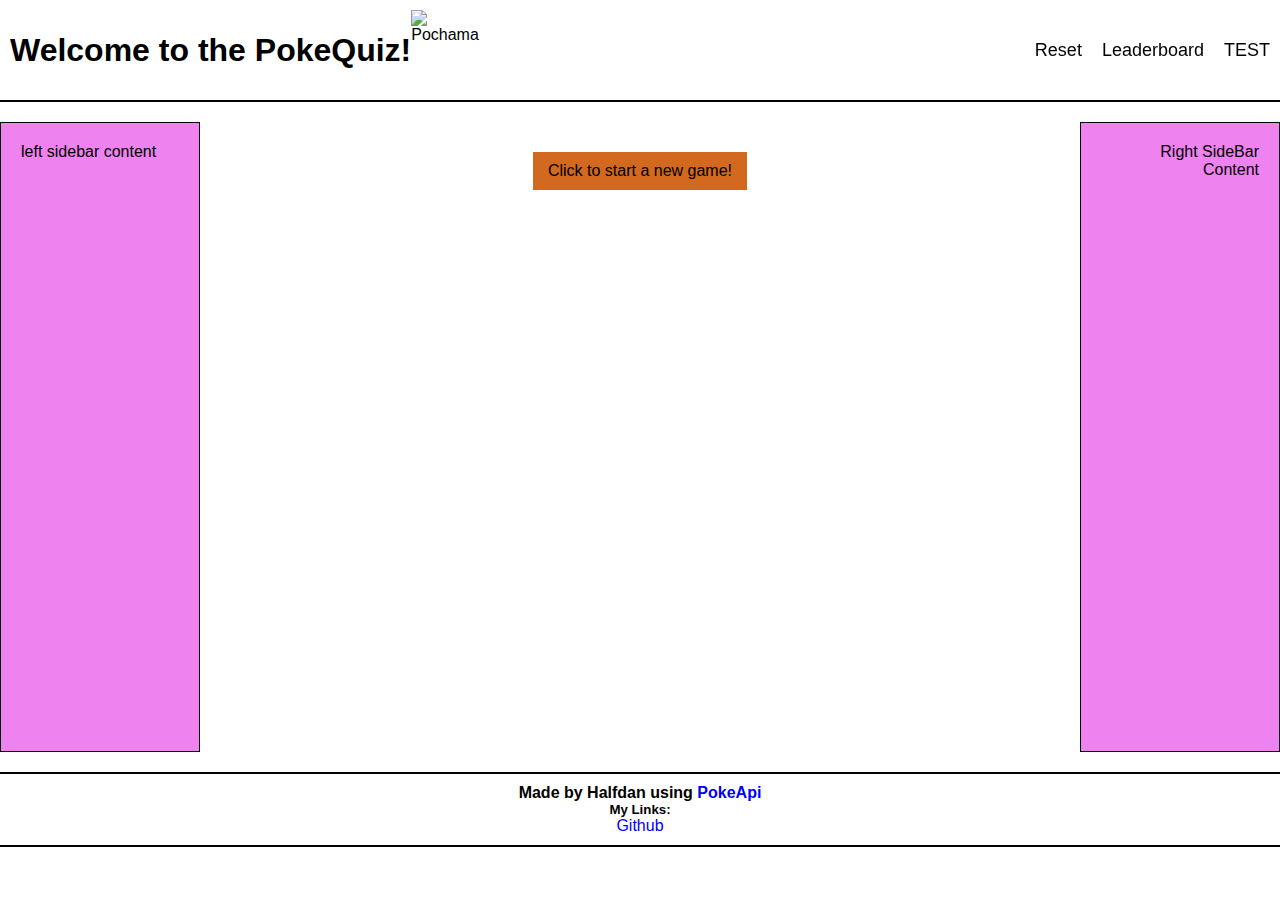
==== poke-quiz.html @ 9f3a6797 "ported the pokemon quiz game to our site" ====
<!DOCTYPE html>
<html lang="en">
    <head>
        <meta charset ="utf-8">
        <title>Poke Poke</title>
        <link rel="stylesheet" href="poke-styles.css">
        <!--TODO: Add a better logo-->
        <link rel="icon" href="" id="logo">
        <meta name="author" content="HelloHaruSystem">
        <meta name="viewport" content="width=device-width, initial-scale=1.0">
        <script src="./poke-quiz-js/javascript/main.js" type="module" defer></script>
    </head>
    
    <body>
        <header>
            <div class="navbar">
                <h1><strong>Welcome to the PokeQuiz!</strong></h1>
                <img src="" alt="Pochama" id="pochama">
                <ul>
                    <li><a href="index.html">Reset</a></li>
                    <li><span>Leaderboard</span></li>
                    <li><span>TEST</span></li>
                </ul>
            </div>
        </header>
        
        <div class="container">
            <!--Left side bar-->
            <aside class="sidebar left-sidebar">
                <p>left sidebar content</p>
            </aside>

            <!--Main content-->
            <main>
                <button class="random-button">Click to start a new game!</button> 
                <div id="time-lives">
                    <span id="game-timer"><strong>Time left: 5</strong></span>
                    <ul id="time-lives">
                        <li><img src="./resources/heart.png" alt="Hearts displaying amount of lives left" class="heart"></li>
                        <li><img src="./resources/heart.png" alt="Hearts displaying amount of lives left" class="heart"></li>
                        <li><img src="./resources/heart.png" alt="Hearts displaying amount of lives left" class="heart"></li>
                    </ul>
                </div>
                <h2 id="quiz-promt">Quiz promter</h2>
                <div class="pokemon-frames">
                    <div class="pokemon-container" id="left-poke">
                        <img src="" alt="Pokemon Sprite" class="sprite">
                        <p class="poke-facts"></p>
                    </div>
                    <div class="pokemon-container" id="right-poke">
                        <img src="" alt="Pokemon Sprite" class="sprite">
                        <p class="poke-facts"></p>
                    </div>
                </div>
                <h3 id="score"><strong>Score: 0</strong></h3>
            </main>

            <!--Right side bar-->
            <aside class="sidebar right-sidebar">
                <p>Right SideBar Content</p>
            </aside>
        </div>
        
        <footer>
            <div class="info">
                <h4>Made by Halfdan using <a href="https://pokeapi.co/" target="_blank">PokeApi</a></h3>
                <h5>My Links:</h5>
                <ul>
                    <li><a href="https://github.com/HelloHaruSystem" target="_blank">Github</a></li>
                </ul>
            </div>
        </footer>
    </body>
</html>
---- poke-styles.css ----
/* basic reset */
* {
  margin: 0;
  padding: 0;
  box-sizing: border-box;
}

body {
  font-family: Arial, Helvetica, sans-serif;
}

header {
  border-bottom: 2px solid black;
  padding: 10px;
}

#pochama {
  width: 80px;
  height: 80px;
}

/* nav stuff */
.navbar {
  display: flex;
  flex-direction: row;
  align-items: center;
}

.navbar ul {
  display: flex;
  flex-direction: row;
  position: fixed;
  right: 0;
  list-style: none;
}

.navbar ul li {
  padding: 0 10px;
  font-size: large;
}

.navbar ul li a {
  text-decoration: none;
  color: black;
}

.navbar ul li a:hover {
  color: blue;
  text-decoration-line: underline;
}

/*main container*/
.container {
  display: flex;
  justify-content: space-between;
  align-items: flex-start;
  max-width: 2200px;
  margin: 20px auto;
}

.pokemon-frames {
  display: none;
}

#score {
  display: none;
}

#game-timer {
  display: none;
}

#time-lives {
  display: flex;
  flex-direction: row;
}

#time-lives ul {
  display: flex;
  flex-direction: row;
  list-style: none;
  padding-left: 400px;
}

.heart {
  display: none;
  width: 25px;
}

#quiz-promt {
  display: none;
  align-self: center;
  padding: 10px 0;
}

.pokemon-container {
  border: 1px solid teal;
  border-radius: 5%;
  align-items: center;
  display: flex;
  flex-direction: column;
  padding: 20px;
  margin: 20px 20px;
  box-shadow: 10px -16px teal;
}

/* When hovering */
.pokemon-container:hover {
  border-color: darkorange;
  box-shadow: 10px -16px darkorange;
  background-color: #0080801a;
}

/* When Clicking*/
.pokemon-container:active {
  transform: scale(0.95);
  box-shadow: 10px -16px darkgreen;
  border-color: darkgreen;
}

.random-button {
  background-color: chocolate;
  color: black;
  border: none;
  padding: 10px 15px;
  margin-top: 10px;
  margin-bottom: 10px;
  text-align: center;
  text-decoration: none;
  display: inline-block;
  font-size: 16px;
  align-self: center;
  max-width: 60vw;
}

.random-button:active {
  background-color: #d2691e; /* Darker chocolate */
  transform: scale(1.1); /* Slightly bigger */
  box-shadow: 0px 2px 10px rgba(255, 165, 0, 0.8); /* Glowing effect */
}

/*side bar */
.sidebar {
  width: 200px;
  background-color: violet;
  padding: 20px;
  min-height: 70vh;
  border: 1px solid black;
}

.left-sidebar {
  text-align: left;
}

.right-sidebar {
  text-align: right;
}

main {
  padding: 20px;
  display: flex;
  flex-direction: column;
}

.sprite {
  display: none;
  width: 200px;
  height: 200px;
  margin-bottom: 10px;
}

.poke-facts {
  display: none;
}

#pokemon-cry {
  padding-top: 5%;
  display: none;
}

footer {
  border-top: 2px solid black;
  border-bottom: 2px solid black;
  padding: 10px;
  text-align: center;
}

footer a {
  text-decoration: none;
  color: blue;
}
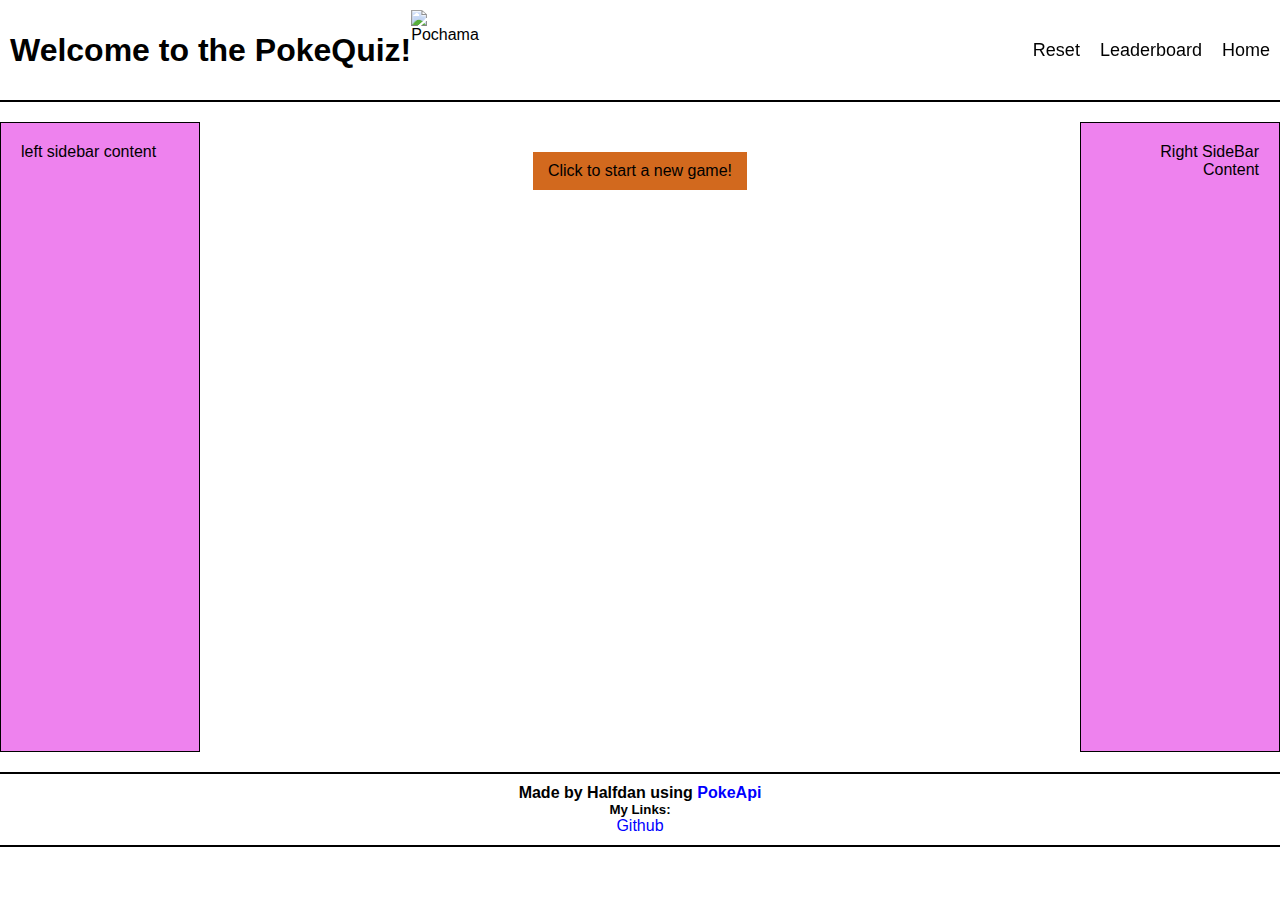
==== commit 89e6c140: "made it so that you can return from the poke game to index.html" ====
--- a/poke-quiz.html
+++ b/poke-quiz.html
@@ -17,9 +17,9 @@
                 <h1><strong>Welcome to the PokeQuiz!</strong></h1>
                 <img src="" alt="Pochama" id="pochama">
                 <ul>
-                    <li><a href="index.html">Reset</a></li>
+                    <li><a href="poke-quiz.html">Reset</a></li>
                     <li><span>Leaderboard</span></li>
-                    <li><span>TEST</span></li>
+                    <li><a href="index.html">Home</a></li>
                 </ul>
             </div>
         </header>
